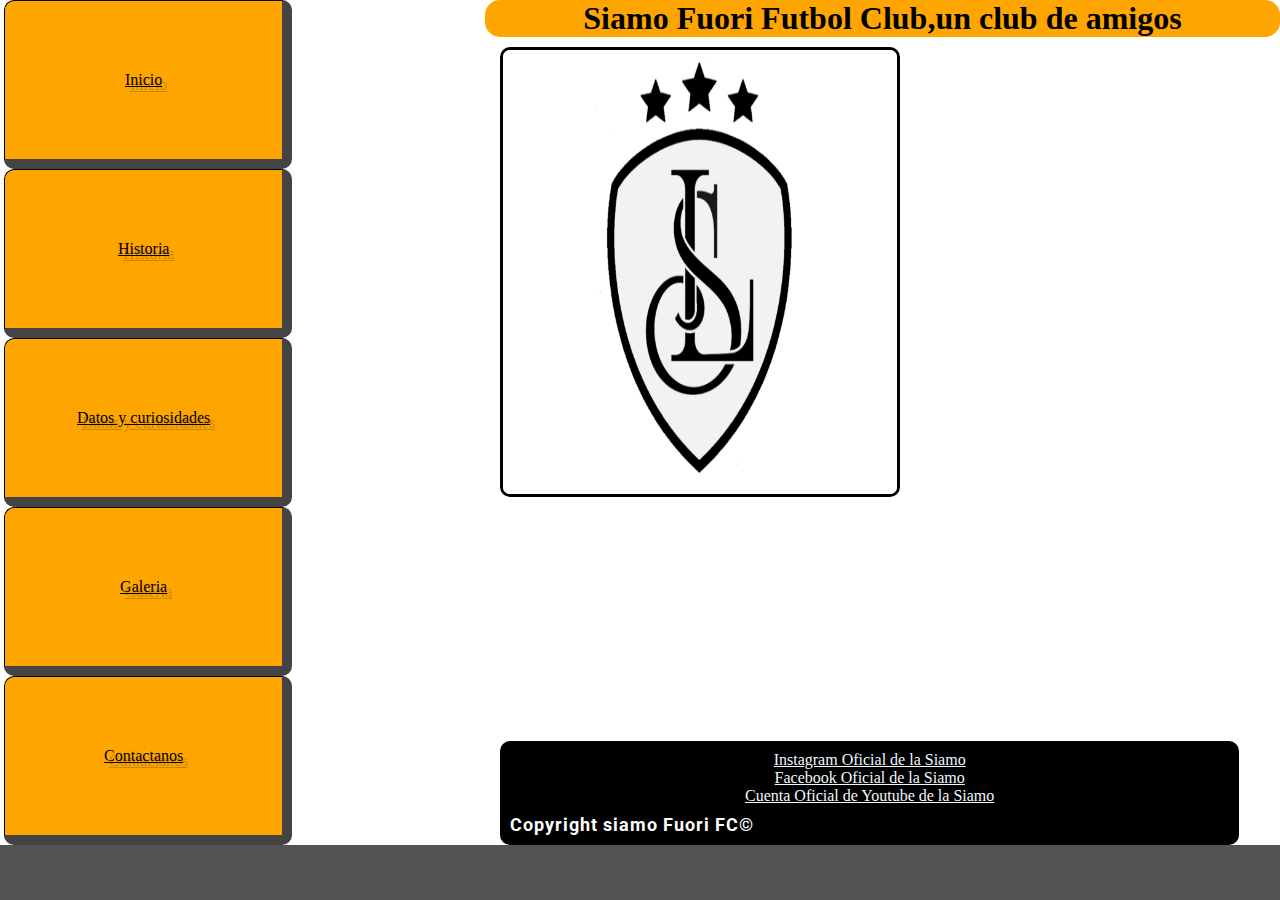
==== index.html @ 66bfac52 "first commit" ====
<!DOCTYPE html>
<html lang="en">

<head>
    <meta charset="UTF-8">
    <meta http-equiv="X-UA-Compatible" content="IE=edge">
    <meta name="viewport" content="width=device-width, initial-scale=1.0">
    <link rel="stylesheet" href="./styles/normalize.css">
    <link rel="stylesheet" href="./styles/style.css">
    <title>Inicio</title>
</head>

<body>
    <div class="grid">
        <header>
            <nav>
                <ul>
                    <li>
                        <a class="tnav" href="./index.html">Inicio</a>
                    </li>
                    <li>
                        <a class="tnav" href="./sections/historia.html">Historia</a>
                    </li>
                    <li>
                        <a class="tnav" href="./sections/datos_y_curiosidades.html">Datos y curiosidades</a>
                    </li>
                    <li>
                        <a class="tnav" href="./sections/galeria.html">Galeria</a>
                    </li>
                    <li>
                        <a class="tnav" href="./sections/contacto.html">Contactanos</a>
                    </li>
                </ul>
                <nav>
        </header>
        <main>
            <div>
                <h1 class="titulo">Siamo Fuori Futbol Club,un club de amigos</h1>
            </div>
            <section>
                <div>
                    <img class="logo" src="./images/escudo 4.jpeg" alt="escudo actual de la siamo">
                </div>
            </section>
        </main>
        <footer>
            <div>
                <div>
                    <a href="https://www.instagram.com/lasiamo15/" target="_blank" rel="noopener noreferrer">
                        Instagram Oficial de la Siamo
                    </a>
                </div>
                <div>
                    <a href="https://m.facebook.com/siamofouriFC" target="_blank" rel="noopener noreferrer">
                        Facebook Oficial de la Siamo
                    </a>
                </div>
                <div>
                    <a href="https://www.youtube.com/channel/UCSyojZmpuJmsHxBGTHFBMTA" target="_blank"
                        rel="noopener noreferrer">
                        Cuenta Oficial de Youtube de la Siamo
                    </a>
                </div>
                <div>
                    <p>Copyright siamo Fuori FC©</p>
                </div>
            </div>
        </footer>

    </div>
</body>

</html>
---- styles/style.css ----
@import url('https://fonts.googleapis.com/css2?family=Roboto:wght@100&display=swap');

*{
    padding: 0px;
    margin: 0px;
    box-sizing: border-box;
}

h2{
    background-color: rgb(189, 189, 189);
    font-weight: bolder;
    font-family: 'Roboto', sans-serif;
    font-size: 40px;
    text-align: left;
}

p{
    font-family: 'Roboto', sans-serif;
    font-weight: bold;
    font-size: 18px;
    text-align: justify;
    line-height: 1.1;
    letter-spacing: 1px;
    padding: 5px;
    margin: 5px 30px 5px 5px;
}
body{
    background-color: rgb(83, 83, 83);
}

header{
    display: grid;
    justify-content: left;
    grid-area: header;   
}

ul li{
    text-align: center;
    background-color: orange;
    height: 100%;
    width: 100%;
    list-style-type: none;
}

li{
    margin-left: 4px;
    padding: 70px 70px;
    border-radius: 10px;
    border: 10px inset rgb(68, 68, 68);
    border-top: 1px solid black;
    border-left: 1px solid black;
    text-shadow: 5px 5px #00000033; 
}

.titulo{
    display: grid;
    justify-content: center;
    align-content: start;
    grid-area: titulo;
    text-align: center;
    text-decoration: dashed;
    background-color: orange;
    border-radius: 15px;
    color: black;
}

.logo{
    height: 308px;
    width: 460px;
    border: 3px solid black;
    border-radius: 10px;
    margin: 10px 15px 20px 15px;
}

img{
    height: 300px;
    width: 300px;
    border-style: double;
    border-radius: 10px;
}

a{
    color: black;
}

.tnav{
    color: black;
}

footer{
    grid-area: footer;
    margin: 0px 20px 0px 15px;
    width: 93%;
    height: 100%;
    background-color: orange;
    border-radius: 10px;
    text-emphasis-color: orange;
    text-align: center;
    padding-top: 10px;
    color: black;
}

.grid{
    display: grid;
    grid-template-areas:
    "header titulo titulo"
    "header main main"
    "header footer footer";
    grid-template-columns: auto auto auto;
    grid-template-rows: auto auto auto;
}

iframe{
    height: 300px;
    width: 300px;
    border-radius: 10px;
}

@media (min-width:500px){
    .grid{ 
        background-color: white;
        display: grid;
        grid-template-areas:
        "header titulo"
        "header main"
        "header footer";
        grid-template-columns: auto auto;
        grid-template-rows: auto auto;
    }
    .logo{
        height: 450px;
        width: 400px;
        border: 3px solid black;
        border-radius: 10px;
        margin: 10px 15px 20px 15px;
    }
    
    footer{
        background-color: black;
        border-radius: 10px;
        text-align: center;
        padding-top: 10px;
        color: white;
    }
    a{color:aliceblue
    }
}

@media (min-width: 768){
    .grid{
        background-color: rgb(197, 128, 0);
        display: grid;
        grid-template-areas:
        "header titulo titulo"
        "header main main"
        "header footer footer";
        grid-template-columns: auto auto auto;
        grid-template-rows: auto auto auto;
    }
    .logo{
        height: 708px;
        width: 960px;
    }
    .footer{
        background-color: rgb(197, 128, 0);
    }

    }
@media (min-width: 1024) {
    .grid{
        background-color: gray;
    }
    .logo{
        border: 10px solid black;
        height: 708px;
        width: 960px;
    }
    }
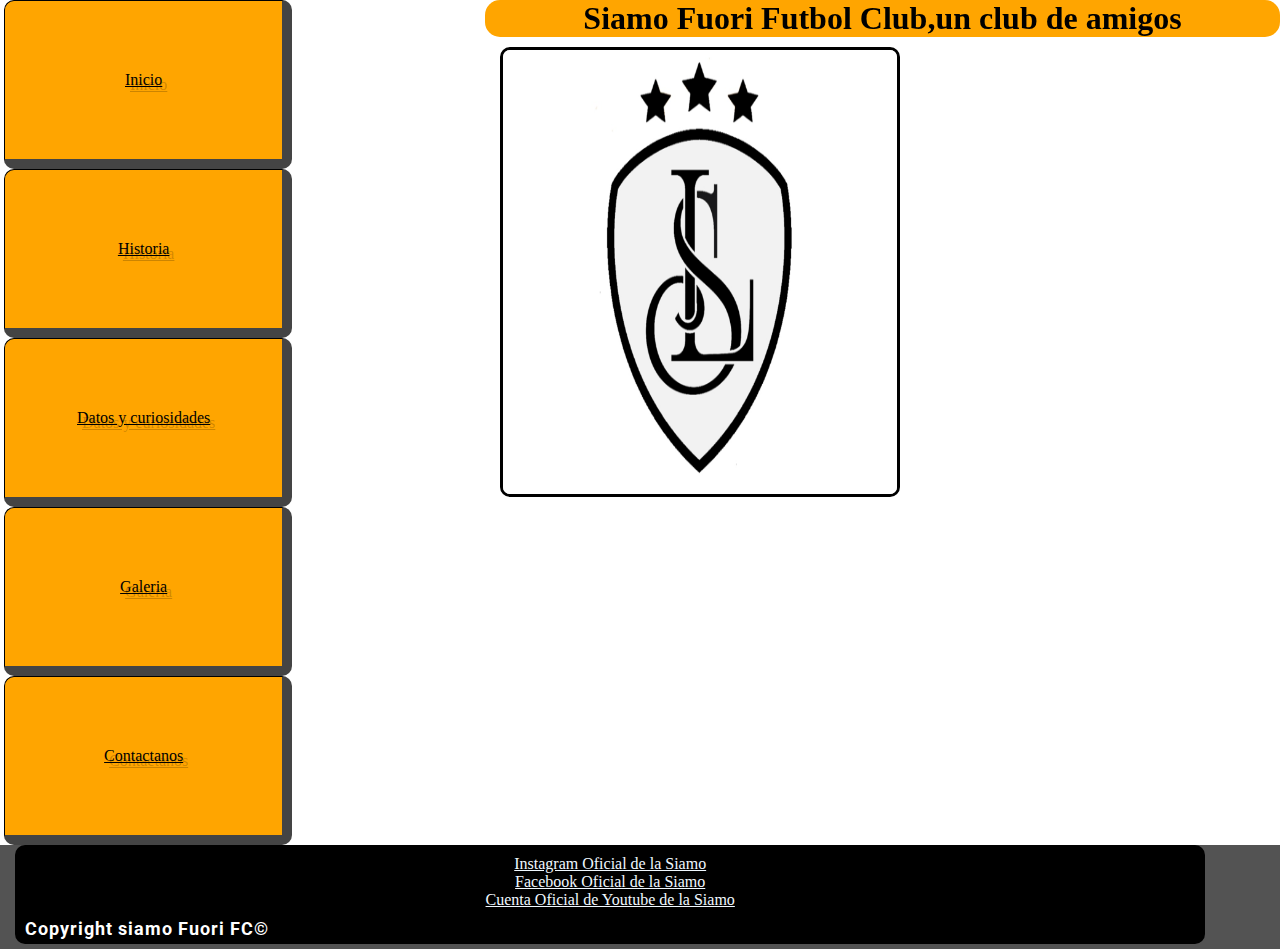
==== commit a7c5eed8: "Animaciones y transiciones" ====
--- a/index.html
+++ b/index.html
@@ -5,7 +5,7 @@
     <meta charset="UTF-8">
     <meta http-equiv="X-UA-Compatible" content="IE=edge">
     <meta name="viewport" content="width=device-width, initial-scale=1.0">
-    <link rel="stylesheet" href="./styles/normalize.css">
+    <link href="https://unpkg.com/aos@2.3.1/dist/aos.css" rel="stylesheet">
     <link rel="stylesheet" href="./styles/style.css">
     <title>Inicio</title>
 </head>
@@ -35,11 +35,14 @@
         </header>
         <main>
             <div>
-                <h1 class="titulo">Siamo Fuori Futbol Club,un club de amigos</h1>
+                <h1 class="titulo" data-aos="flip-left"
+                data-aos-easing="ease-out-cubic"
+                data-aos-duration="2000">Siamo Fuori Futbol Club,un club de amigos</h1>
             </div>
             <section>
                 <div>
                     <img class="logo" src="./images/escudo 4.jpeg" alt="escudo actual de la siamo">
+               </div>
                 </div>
             </section>
         </main>
@@ -66,7 +69,10 @@
                 </div>
             </div>
         </footer>
-
+        <script src="https://unpkg.com/aos@2.3.1/dist/aos.js"></script>
+        <script>
+            AOS.init();
+        </script>
     </div>
 </body>
 
--- a/styles/style.css
+++ b/styles/style.css
@@ -72,11 +72,49 @@
     margin: 10px 15px 20px 15px;
 }
 
+.logo:hover{
+    animation: logo 4s;
+}
+
+@keyframes logo{
+    0%{
+        transform: translate(200px);
+    }
+    25%{
+        transform: rotate3d(100px);
+    }
+    50%{
+        border-radius: 10px;
+    }
+    75%{
+        transform: translateX(350px);
+    }
+}
+
 img{
     height: 300px;
     width: 300px;
     border-style: double;
     border-radius: 10px;
+}
+
+img:hover{
+    animation: galeria 4s;
+}
+
+@keyframes galeria{
+    0%{
+        transform: translate(50px);
+    }
+    25%{
+        transform: scale(2);
+    }
+    50%{
+        border-radius: 10px;
+    }
+    75%{
+        transform: translateX(200px);
+    }
 }
 
 a{
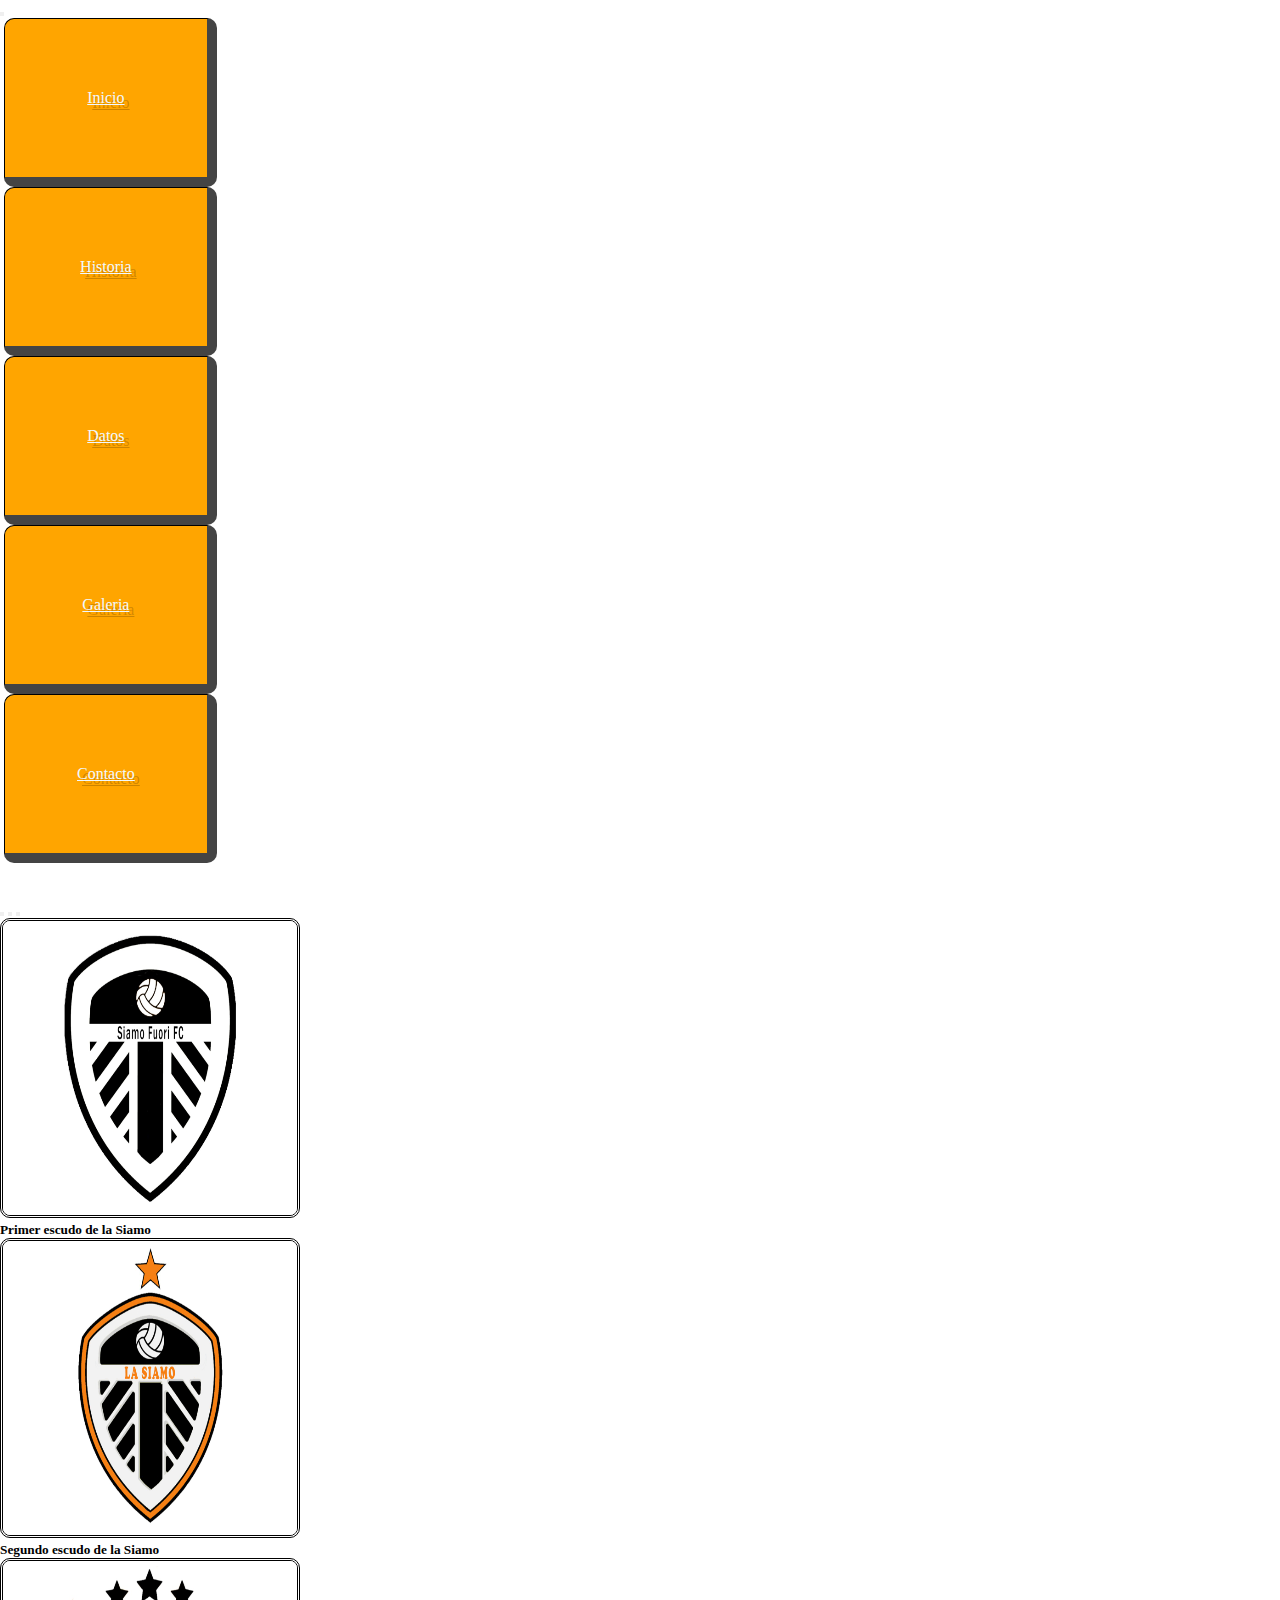
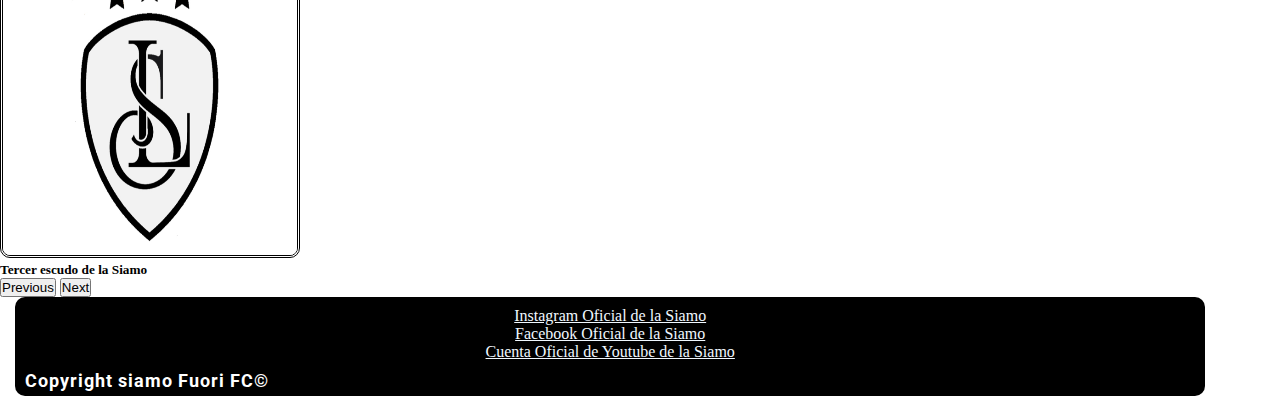
==== commit 91698d31: "bootstrap" ====
--- a/index.html
+++ b/index.html
@@ -5,33 +5,42 @@
     <meta charset="UTF-8">
     <meta http-equiv="X-UA-Compatible" content="IE=edge">
     <meta name="viewport" content="width=device-width, initial-scale=1.0">
+    <link href="https://cdn.jsdelivr.net/npm/bootstrap@5.1.3/dist/css/bootstrap.min.css" rel="stylesheet" integrity="sha384-1BmE4kWBq78iYhFldvKuhfTAU6auU8tT94WrHftjDbrCEXSU1oBoqyl2QvZ6jIW3" crossorigin="anonymous">
     <link href="https://unpkg.com/aos@2.3.1/dist/aos.css" rel="stylesheet">
     <link rel="stylesheet" href="./styles/style.css">
     <title>Inicio</title>
 </head>
 
 <body>
-    <div class="grid">
+    <div>
         <header>
-            <nav>
-                <ul>
-                    <li>
-                        <a class="tnav" href="./index.html">Inicio</a>
-                    </li>
-                    <li>
-                        <a class="tnav" href="./sections/historia.html">Historia</a>
-                    </li>
-                    <li>
-                        <a class="tnav" href="./sections/datos_y_curiosidades.html">Datos y curiosidades</a>
-                    </li>
-                    <li>
-                        <a class="tnav" href="./sections/galeria.html">Galeria</a>
-                    </li>
-                    <li>
-                        <a class="tnav" href="./sections/contacto.html">Contactanos</a>
-                    </li>
-                </ul>
-                <nav>
+            <nav class="navbar navbar-expand-lg navbar-light bg-light">
+                <div class="container-fluid">
+                  <a class="navbar-brand" href="#"></a>
+                  <button class="navbar-toggler" type="button" data-bs-toggle="collapse" data-bs-target="#navbarNav" aria-controls="navbarNav" aria-expanded="false" aria-label="Toggle navigation">
+                    <span class="navbar-toggler-icon"></span>
+                  </button>
+                  <div class="collapse navbar-collapse" id="navbarNav">
+                    <ul class="navbar-nav">
+                      <li class="nav-item">
+                        <a class="nav-link active" aria-current="page" href="">Inicio</a>
+                      </li>
+                      <li class="nav-item">
+                        <a class="nav-link" href="./sections/historia.html">Historia</a>
+                      </li>
+                      <li class="nav-item">
+                        <a class="nav-link" href="./sections/datos_y_curiosidades.html">Datos</a>
+                      </li>
+                      <li class="nav-item">
+                        <a class="nav-link" href="./sections/galeria.html">Galeria</a>
+                      </li>
+                      <li class="nav-item">
+                        <a class="nav-link" href="./sections/contacto.html">Contacto</a>
+                      </li>
+                    </ul>
+                  </div>
+                </div>
+              </nav>
         </header>
         <main>
             <div>
@@ -39,11 +48,44 @@
                 data-aos-easing="ease-out-cubic"
                 data-aos-duration="2000">Siamo Fuori Futbol Club,un club de amigos</h1>
             </div>
-            <section>
-                <div>
-                    <img class="logo" src="./images/escudo 4.jpeg" alt="escudo actual de la siamo">
-               </div>
-                </div>
+            <section class="container">
+                <div id="carouselExampleDark" class="carousel carousel-dark slide" data-bs-ride="carousel">
+                    <div class="carousel-indicators">
+                      <button type="button" data-bs-target="#carouselExampleDark" data-bs-slide-to="0" class="active" aria-current="true" aria-label="Slide 1"></button>
+                      <button type="button" data-bs-target="#carouselExampleDark" data-bs-slide-to="1" aria-label="Slide 2"></button>
+                      <button type="button" data-bs-target="#carouselExampleDark" data-bs-slide-to="2" aria-label="Slide 3"></button>
+                    </div>
+                    <div class="carousel-inner">
+                      <div class="carousel-item active" data-bs-interval="10000">
+                        <img src="./images/escudo 1.jpeg" class="d-block w-100" alt="escudo">
+                        <div class="carousel-caption d-none d-md-block">
+                          <h5>Primer escudo de la Siamo</h5>
+                        </div>
+                      </div>
+                      <div class="carousel-item" data-bs-interval="2000">
+                        <img src="./images/escudo 2.jpeg" class="d-block w-100" alt="escudo2">
+                        <div class="carousel-caption d-none d-md-block">
+                          <h5>Segundo escudo de la Siamo</h5>
+                        </div>
+                      </div>
+                      <div class="carousel-item">
+                        <img src="./images/escudo 4.jpeg" class="d-block w-100" alt="escudo3">
+                        <div class="carousel-caption d-none d-md-block">
+                          <h5>Tercer escudo de la Siamo</h5>
+                        </div>
+                          </div>
+                      </div>
+                    </div>
+                    <button class="carousel-control-prev" type="button" data-bs-target="#carouselExampleDark" data-bs-slide="prev">
+                      <span class="carousel-control-prev-icon" aria-hidden="true"></span>
+                      <span class="visually-hidden">Previous</span>
+                    </button>
+                    <button class="carousel-control-next" type="button" data-bs-target="#carouselExampleDark" data-bs-slide="next">
+                      <span class="carousel-control-next-icon" aria-hidden="true"></span>
+                      <span class="visually-hidden">Next</span>
+                    </button>
+                  </div>
+            </div>
             </section>
         </main>
         <footer>
@@ -69,6 +111,7 @@
                 </div>
             </div>
         </footer>
+        <script src="https://cdn.jsdelivr.net/npm/bootstrap@5.1.3/dist/js/bootstrap.bundle.min.js" integrity="sha384-ka7Sk0Gln4gmtz2MlQnikT1wXgYsOg+OMhuP+IlRH9sENBO0LRn5q+8nbTov4+1p" crossorigin="anonymous"></script>
         <script src="https://unpkg.com/aos@2.3.1/dist/aos.js"></script>
         <script>
             AOS.init();
--- a/styles/style.css
+++ b/styles/style.css
@@ -25,7 +25,7 @@
     margin: 5px 30px 5px 5px;
 }
 body{
-    background-color: rgb(83, 83, 83);
+    background-color: white;
 }
 
 header{
@@ -72,10 +72,6 @@
     margin: 10px 15px 20px 15px;
 }
 
-.logo:hover{
-    animation: logo 4s;
-}
-
 @keyframes logo{
     0%{
         transform: translate(200px);
@@ -121,7 +117,7 @@
     color: black;
 }
 
-.tnav{
+tnav{
     color: black;
 }
 
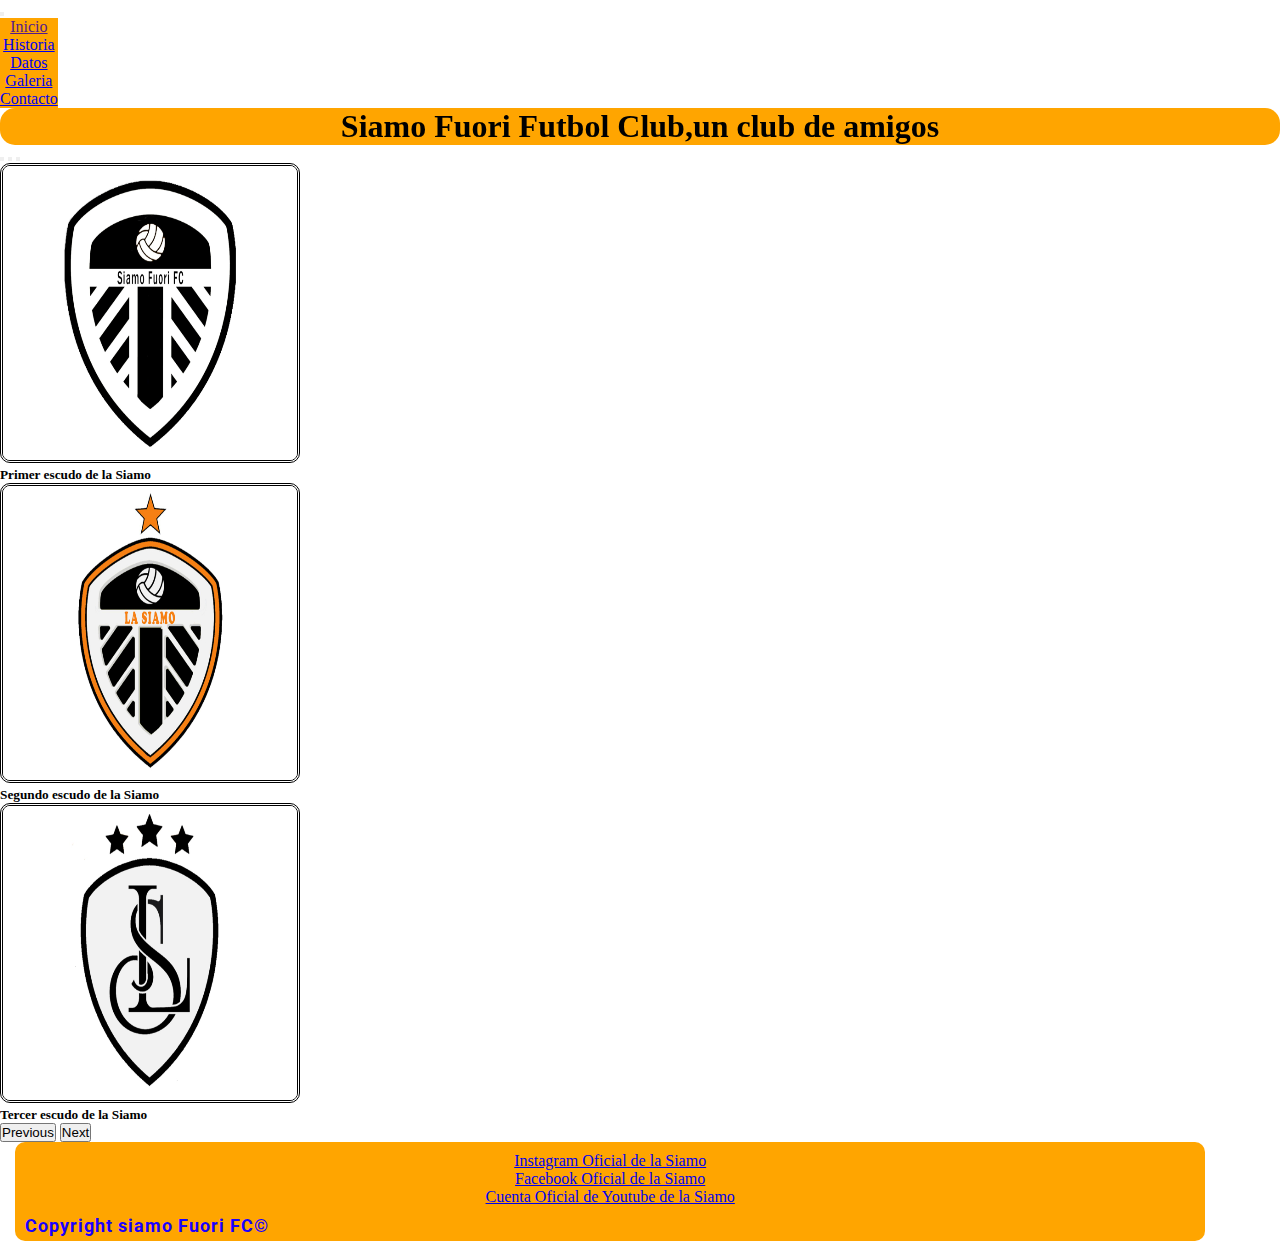
==== commit f1c05d5d: "sass" ====
--- a/index.html
+++ b/index.html
@@ -7,7 +7,7 @@
     <meta name="viewport" content="width=device-width, initial-scale=1.0">
     <link href="https://cdn.jsdelivr.net/npm/bootstrap@5.1.3/dist/css/bootstrap.min.css" rel="stylesheet" integrity="sha384-1BmE4kWBq78iYhFldvKuhfTAU6auU8tT94WrHftjDbrCEXSU1oBoqyl2QvZ6jIW3" crossorigin="anonymous">
     <link href="https://unpkg.com/aos@2.3.1/dist/aos.css" rel="stylesheet">
-    <link rel="stylesheet" href="./styles/style.css">
+    <link rel="stylesheet" href="./styles/estilos.css">
     <title>Inicio</title>
 </head>
 
--- a/styles/estilos.css
+++ b/styles/estilos.css
@@ -0,0 +1,97 @@
+@import url("https://fonts.googleapis.com/css2?family=Roboto:wght@100&display=swap");
+* {
+  padding: 0px;
+  margin: 0px;
+  box-sizing: border-box;
+}
+
+body {
+  background-color: white;
+}
+
+.logo {
+  height: 308px;
+  width: 460px;
+  border: 3px solid black;
+  border-radius: 10px;
+  margin: 10px 15px 20px 15px;
+}
+
+img {
+  height: 300px;
+  width: 300px;
+  border-style: double;
+  border-radius: 10px;
+}
+
+footer {
+  grid-area: footer;
+  margin: 0px 20px 0px 15px;
+  width: 93%;
+  height: 100%;
+  background-color: orange;
+  border-radius: 10px;
+  -webkit-text-emphasis-color: orange;
+          text-emphasis-color: orange;
+  text-align: center;
+  padding-top: 10px;
+  color: black;
+}
+
+.titulo {
+  display: grid;
+  justify-content: center;
+  align-content: start;
+  grid-area: titulo;
+  text-align: center;
+  -webkit-text-decoration: dashed;
+          text-decoration: dashed;
+  background-color: orange;
+  border-radius: 15px;
+  color: black;
+}
+
+h2 {
+  background-color: rgb(189, 189, 189);
+  font-weight: bolder;
+  font-family: "Roboto", sans-serif;
+  font-size: 40px;
+  text-align: left;
+}
+
+p {
+  font-family: "Roboto", sans-serif;
+  font-weight: bold;
+  font-size: 18px;
+  text-align: justify;
+  line-height: 1.1;
+  letter-spacing: 1px;
+  padding: 5px;
+  margin: 5px 30px 5px 5px;
+  color: rgb(25, 0, 255);
+}
+
+header {
+  display: grid;
+  justify-content: left;
+  grid-area: header;
+}
+header ul li {
+  text-align: center;
+  background-color: orange;
+  height: 100%;
+  width: 100%;
+  list-style-type: none;
+}
+header ul li li {
+  margin-left: 4px;
+  padding: 70px 70px;
+  border-radius: 10px;
+  border: 10px inset rgb(68, 68, 68);
+  border-top: 1px solid black;
+  border-left: 1px solid black;
+  text-shadow: 5px 5px rgba(0, 0, 0, 0.2);
+}
+header ul li li a {
+  color: black;
+}/*# sourceMappingURL=estilos.css.map */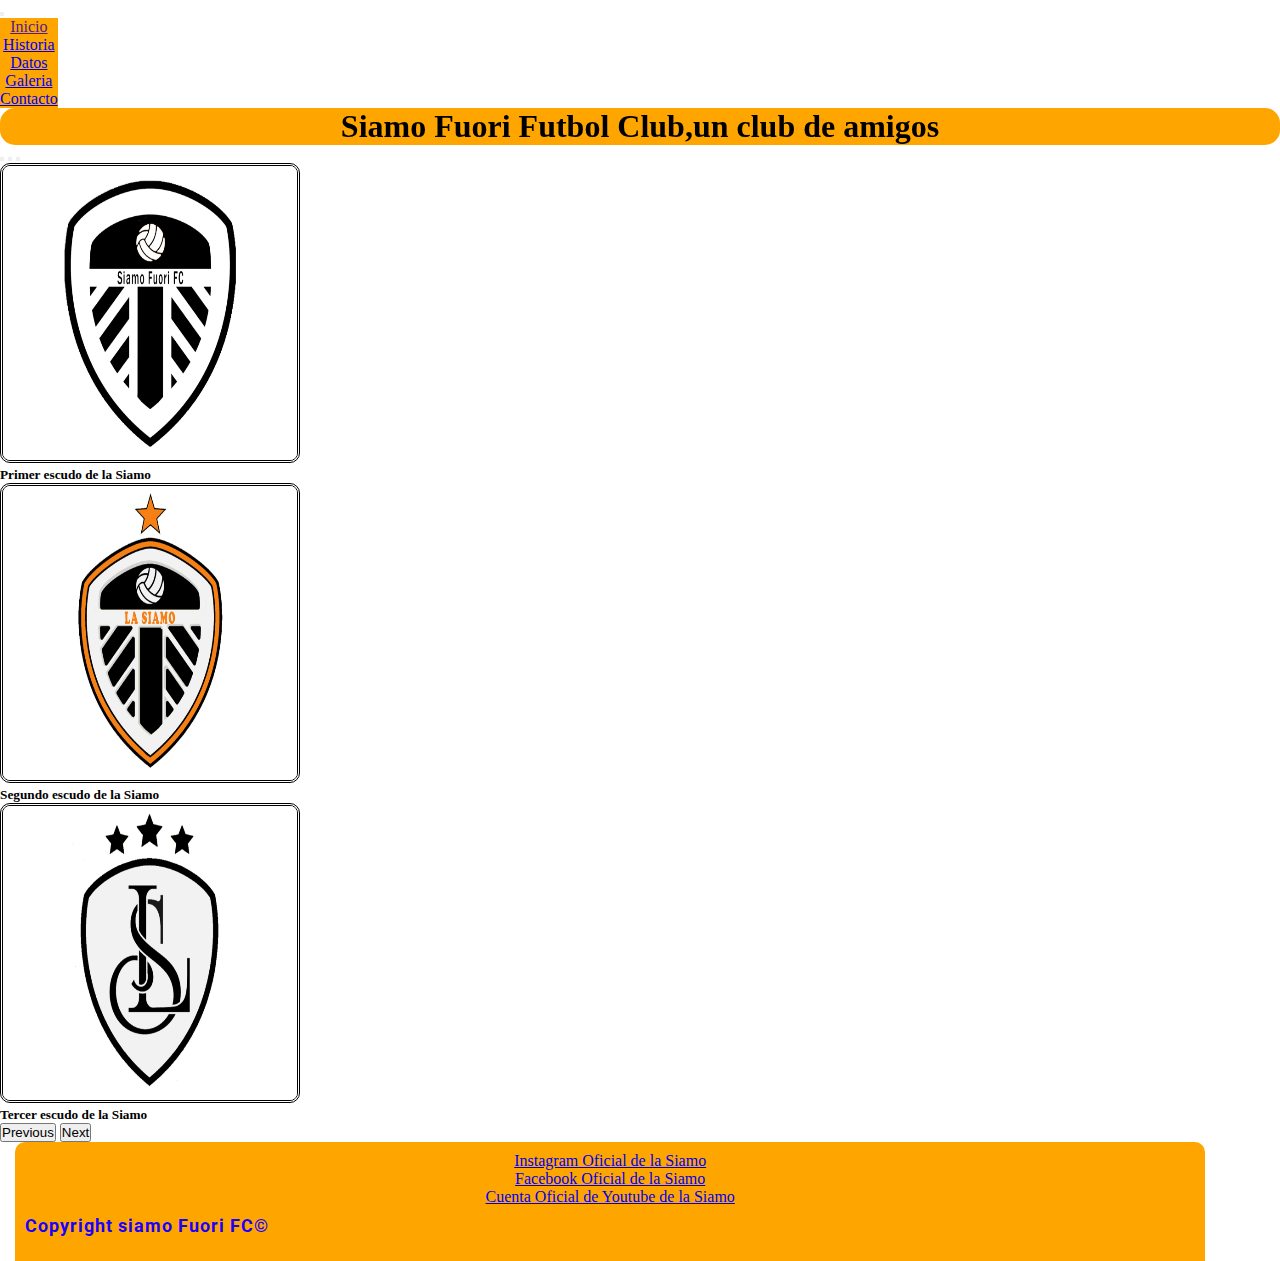
==== commit cc6e370b: "sassy seo" ====
--- a/index.html
+++ b/index.html
@@ -8,7 +8,9 @@
     <link href="https://cdn.jsdelivr.net/npm/bootstrap@5.1.3/dist/css/bootstrap.min.css" rel="stylesheet" integrity="sha384-1BmE4kWBq78iYhFldvKuhfTAU6auU8tT94WrHftjDbrCEXSU1oBoqyl2QvZ6jIW3" crossorigin="anonymous">
     <link href="https://unpkg.com/aos@2.3.1/dist/aos.css" rel="stylesheet">
     <link rel="stylesheet" href="./styles/estilos.css">
-    <title>Inicio</title>
+    <title>Inicio - Siamo Fuori FC</title>
+    <meta name="description" content="Pagina de un club de amigos que intentan jugar al Fútbol">
+    <meta name="author" content="Nico Roldán">
 </head>
 
 <body>
@@ -89,7 +91,7 @@
             </section>
         </main>
         <footer>
-            <div>
+            <div class="redSocial">
                 <div>
                     <a href="https://www.instagram.com/lasiamo15/" target="_blank" rel="noopener noreferrer">
                         Instagram Oficial de la Siamo
@@ -106,7 +108,7 @@
                         Cuenta Oficial de Youtube de la Siamo
                     </a>
                 </div>
-                <div>
+                <div class="my_mixin">
                     <p>Copyright siamo Fuori FC©</p>
                 </div>
             </div>
--- a/styles/estilos.css
+++ b/styles/estilos.css
@@ -94,4 +94,20 @@
 }
 header ul li li a {
   color: black;
+}
+
+.redSocial, .redSocial--social {
+  border: 1px solic black;
+  background-color: orange;
+}
+
+.redSocial--social {
+  font-size: 14px;
+  color: orange;
+}
+
+.my_mixin {
+  height: 50px;
+  width: 500px;
+  background-color: orange;
 }/*# sourceMappingURL=estilos.css.map */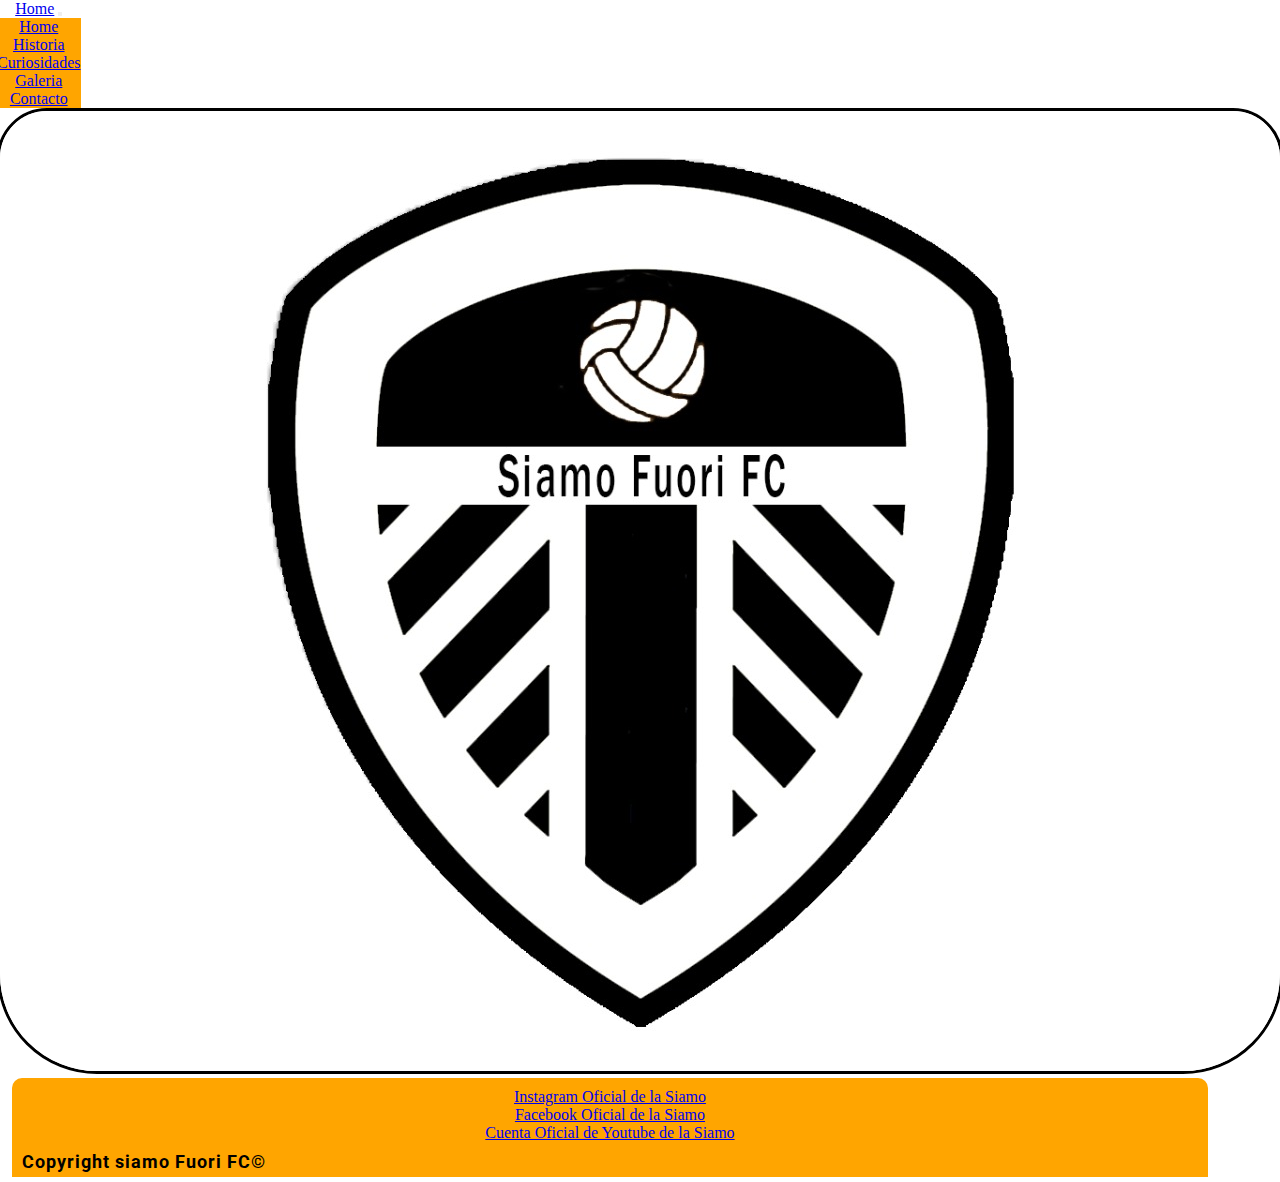
==== commit 2acbdc25: "Cambios finales" ====
--- a/index.html
+++ b/index.html
@@ -5,90 +5,46 @@
     <meta charset="UTF-8">
     <meta http-equiv="X-UA-Compatible" content="IE=edge">
     <meta name="viewport" content="width=device-width, initial-scale=1.0">
+    <link rel="stylesheet" href="./styles/estilos.css">
     <link href="https://cdn.jsdelivr.net/npm/bootstrap@5.1.3/dist/css/bootstrap.min.css" rel="stylesheet" integrity="sha384-1BmE4kWBq78iYhFldvKuhfTAU6auU8tT94WrHftjDbrCEXSU1oBoqyl2QvZ6jIW3" crossorigin="anonymous">
-    <link href="https://unpkg.com/aos@2.3.1/dist/aos.css" rel="stylesheet">
-    <link rel="stylesheet" href="./styles/estilos.css">
     <title>Inicio - Siamo Fuori FC</title>
     <meta name="description" content="Pagina de un club de amigos que intentan jugar al Fútbol">
     <meta name="author" content="Nico Roldán">
 </head>
 
 <body>
-    <div>
+  <div>
+    <body>
         <header>
-            <nav class="navbar navbar-expand-lg navbar-light bg-light">
-                <div class="container-fluid">
-                  <a class="navbar-brand" href="#"></a>
-                  <button class="navbar-toggler" type="button" data-bs-toggle="collapse" data-bs-target="#navbarNav" aria-controls="navbarNav" aria-expanded="false" aria-label="Toggle navigation">
-                    <span class="navbar-toggler-icon"></span>
-                  </button>
-                  <div class="collapse navbar-collapse" id="navbarNav">
-                    <ul class="navbar-nav">
-                      <li class="nav-item">
-                        <a class="nav-link active" aria-current="page" href="">Inicio</a>
-                      </li>
-                      <li class="nav-item">
-                        <a class="nav-link" href="./sections/historia.html">Historia</a>
-                      </li>
-                      <li class="nav-item">
-                        <a class="nav-link" href="./sections/datos_y_curiosidades.html">Datos</a>
-                      </li>
-                      <li class="nav-item">
-                        <a class="nav-link" href="./sections/galeria.html">Galeria</a>
-                      </li>
-                      <li class="nav-item">
-                        <a class="nav-link" href="./sections/contacto.html">Contacto</a>
-                      </li>
-                    </ul>
-                  </div>
-                </div>
-              </nav>
+          <nav class="navbar navbar-expand-lg navbar-light bg-light">
+            <div class="container-fluid">
+              <a class="navbar-brand" href="#">Home</a>
+              <button class="navbar-toggler" type="button" data-bs-toggle="collapse" data-bs-target="#navbarNav" aria-controls="navbarNav" aria-expanded="false" aria-label="Toggle navigation">
+                <span class="navbar-toggler-icon"></span>
+              </button>
+              <div class="collapse navbar-collapse" id="navbarNav">
+                <ul class="navbar-nav">
+                  <li class="nav-item">
+                    <a class="nav-link active" aria-current="page" href="./index.html">Home</a>
+                  </li>
+                  <li class="nav-item">
+                    <a class="nav-link" href="./sections/historia.html">Historia</a>
+                  </li>
+                  <li class="nav-item">
+                    <a class="nav-link" href="./sections/datos_y_curiosidades.html">Curiosidades</a>
+                  </li>
+                  <li class="nav-item">
+                    <a class="nav-link" href="./sections/galeria.html">Galeria</a>
+                    <li class="nav-item">
+                      <a class="nav-link" href="./sections/contacto.html">Contacto</a>
+                  </li>
+                </ul>
+              </div>
+            </div>
+          </nav>
         </header>
         <main>
-            <div>
-                <h1 class="titulo" data-aos="flip-left"
-                data-aos-easing="ease-out-cubic"
-                data-aos-duration="2000">Siamo Fuori Futbol Club,un club de amigos</h1>
-            </div>
-            <section class="container">
-                <div id="carouselExampleDark" class="carousel carousel-dark slide" data-bs-ride="carousel">
-                    <div class="carousel-indicators">
-                      <button type="button" data-bs-target="#carouselExampleDark" data-bs-slide-to="0" class="active" aria-current="true" aria-label="Slide 1"></button>
-                      <button type="button" data-bs-target="#carouselExampleDark" data-bs-slide-to="1" aria-label="Slide 2"></button>
-                      <button type="button" data-bs-target="#carouselExampleDark" data-bs-slide-to="2" aria-label="Slide 3"></button>
-                    </div>
-                    <div class="carousel-inner">
-                      <div class="carousel-item active" data-bs-interval="10000">
-                        <img src="./images/escudo 1.jpeg" class="d-block w-100" alt="escudo">
-                        <div class="carousel-caption d-none d-md-block">
-                          <h5>Primer escudo de la Siamo</h5>
-                        </div>
-                      </div>
-                      <div class="carousel-item" data-bs-interval="2000">
-                        <img src="./images/escudo 2.jpeg" class="d-block w-100" alt="escudo2">
-                        <div class="carousel-caption d-none d-md-block">
-                          <h5>Segundo escudo de la Siamo</h5>
-                        </div>
-                      </div>
-                      <div class="carousel-item">
-                        <img src="./images/escudo 4.jpeg" class="d-block w-100" alt="escudo3">
-                        <div class="carousel-caption d-none d-md-block">
-                          <h5>Tercer escudo de la Siamo</h5>
-                        </div>
-                          </div>
-                      </div>
-                    </div>
-                    <button class="carousel-control-prev" type="button" data-bs-target="#carouselExampleDark" data-bs-slide="prev">
-                      <span class="carousel-control-prev-icon" aria-hidden="true"></span>
-                      <span class="visually-hidden">Previous</span>
-                    </button>
-                    <button class="carousel-control-next" type="button" data-bs-target="#carouselExampleDark" data-bs-slide="next">
-                      <span class="carousel-control-next-icon" aria-hidden="true"></span>
-                      <span class="visually-hidden">Next</span>
-                    </button>
-                  </div>
-            </div>
-            </section>
+          <img class="logo" src="./images/escudo 1.jpeg" alt="logo">
         </main>
         <footer>
             <div class="redSocial">
@@ -113,12 +69,8 @@
                 </div>
             </div>
         </footer>
-        <script src="https://cdn.jsdelivr.net/npm/bootstrap@5.1.3/dist/js/bootstrap.bundle.min.js" integrity="sha384-ka7Sk0Gln4gmtz2MlQnikT1wXgYsOg+OMhuP+IlRH9sENBO0LRn5q+8nbTov4+1p" crossorigin="anonymous"></script>
-        <script src="https://unpkg.com/aos@2.3.1/dist/aos.js"></script>
-        <script>
-            AOS.init();
-        </script>
     </div>
+    <script src="https://cdn.jsdelivr.net/npm/bootstrap@5.1.3/dist/js/bootstrap.bundle.min.js" integrity="sha384-ka7Sk0Gln4gmtz2MlQnikT1wXgYsOg+OMhuP+IlRH9sENBO0LRn5q+8nbTov4+1p" crossorigin="anonymous"></script>
 </body>
 
 </html>--- a/styles/estilos.css
+++ b/styles/estilos.css
@@ -6,15 +6,20 @@
 }
 
 body {
-  background-color: white;
+    display: flex;
+    flex-direction: column;
+    justify-content: center;
+    align-items: center;
+    background-color:white;
+    text-align: center;
 }
 
 .logo {
-  height: 308px;
-  width: 460px;
+  height: 90%;
+  width: auto;
   border: 3px solid black;
-  border-radius: 10px;
-  margin: 10px 15px 20px 15px;
+  border-radius: 50px 50px 100px 100px;
+  margin: 0;
 }
 
 img {
@@ -32,10 +37,38 @@
   background-color: orange;
   border-radius: 10px;
   -webkit-text-emphasis-color: orange;
-          text-emphasis-color: orange;
+  text-emphasis-color: orange;
   text-align: center;
   padding-top: 10px;
   color: black;
+}
+
+span{
+  color: blue;
+  font-family: 'Lucida Sans', 'Lucida Sans Regular', 'Lucida Grande', 'Lucida Sans Unicode', Geneva, Verdana, sans-serif;
+  font-size: 17px;
+  font-style: italic;
+}
+
+.goycochea{
+  font-style: italic;
+  font-size: 12px;
+}
+
+.fotos{
+  padding: 10px;
+}
+
+.club{
+  display: flex;
+  justify-content: center;
+  align-items: center;
+}
+
+.club p{
+   font-size: 30px;
+   padding: 0;
+   margin: 0;
 }
 
 .titulo {
@@ -45,7 +78,7 @@
   grid-area: titulo;
   text-align: center;
   -webkit-text-decoration: dashed;
-          text-decoration: dashed;
+  text-decoration: dashed;
   background-color: orange;
   border-radius: 15px;
   color: black;
@@ -68,7 +101,7 @@
   letter-spacing: 1px;
   padding: 5px;
   margin: 5px 30px 5px 5px;
-  color: rgb(25, 0, 255);
+  color: rgb(0, 0, 0);
 }
 
 header {
@@ -76,6 +109,7 @@
   justify-content: left;
   grid-area: header;
 }
+
 header ul li {
   text-align: center;
   background-color: orange;
@@ -83,6 +117,7 @@
   width: 100%;
   list-style-type: none;
 }
+
 header ul li li {
   margin-left: 4px;
   padding: 70px 70px;
@@ -92,6 +127,7 @@
   border-left: 1px solid black;
   text-shadow: 5px 5px rgba(0, 0, 0, 0.2);
 }
+
 header ul li li a {
   color: black;
 }
@@ -99,15 +135,4 @@
 .redSocial, .redSocial--social {
   border: 1px solic black;
   background-color: orange;
-}
-
-.redSocial--social {
-  font-size: 14px;
-  color: orange;
-}
-
-.my_mixin {
-  height: 50px;
-  width: 500px;
-  background-color: orange;
-}/*# sourceMappingURL=estilos.css.map */+}